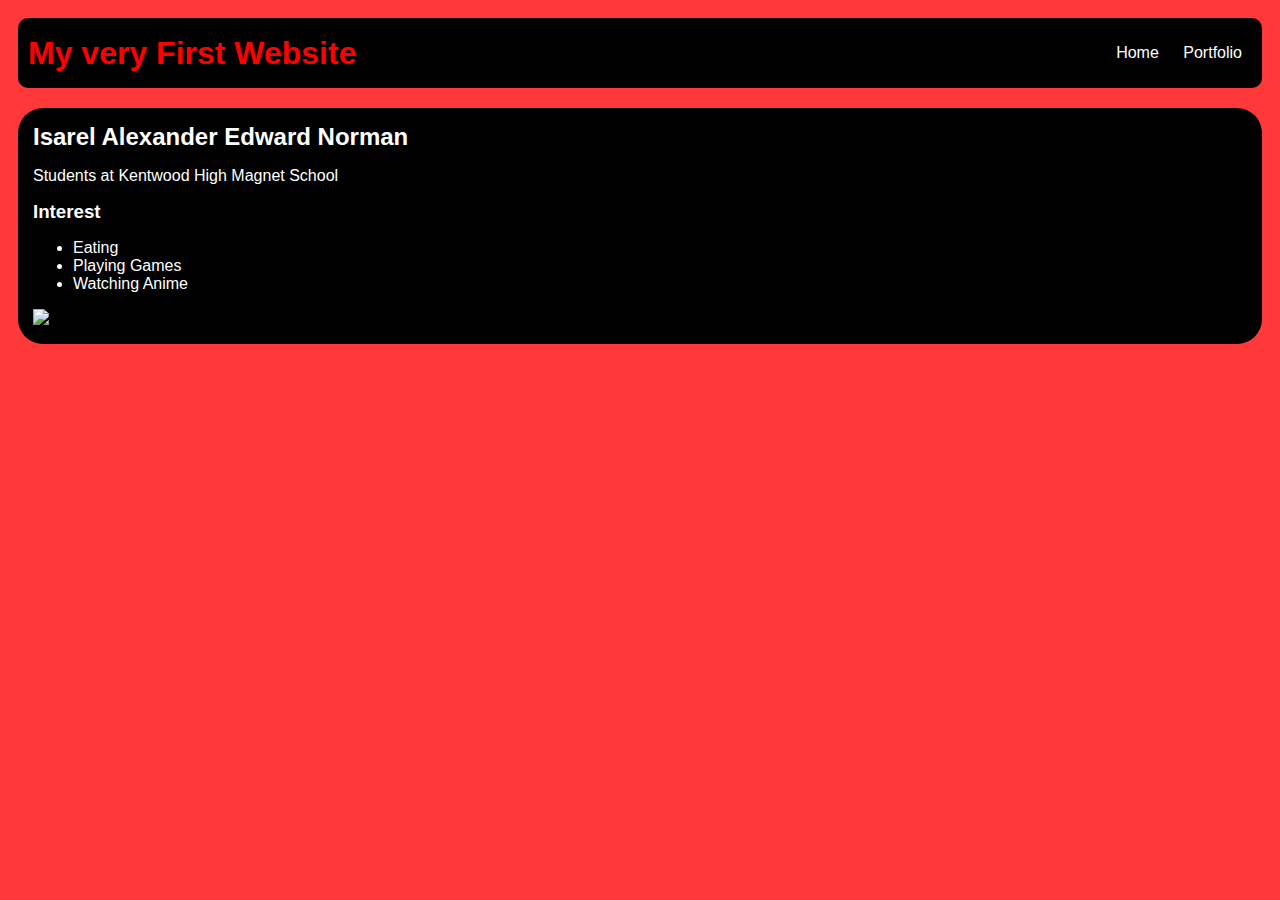
==== index.html @ 71778aa4 "add index.html and css files" ====
<!DOCTYPE HTML>
<html>

<head>
    <title> Izz </title>
    <link rel="stylesheet" href="style.css">
</head>

<body>
    <!--All Content goes here-->
    <div id="all-content">
        <nav>
            <h1>My very First Website</h1>
            <ul id="nav-li">
                <li Class="nav-li">
                    <a href="index.html"> Home </a>
                </li>
                <li Class="nav-li">
                    <a href="portfolio.html"> Portfolio </a>
                </li>
            </ul>
        </nav>
        <main>
            <!--Content Section-->
            <div class="content">
                <h2>Isarel Alexander Edward Norman</h2>
                <p>Students at Kentwood High Magnet School</p>
                <!-- Interests section -->
                <div id="Interest">
                    <h3>Interest</h3>
                    <ul>
                        <Li>Eating</Li>
                        <li>Playing Games</li>
                        <li>Watching Anime</li>
                    </ul>
                    <!-- Sidebar section -->
                    <div class="sidebar-img">
                        <img src="https://encrypted-tbn0.gstatic.com/images?q=tbn:ANd9GcTY7G1tgBzWsJ8o4C3MZYPL5OOocU44c6K0TAjQ2T9jP5iSAtEzpf9I3K9Pm5ezPs34Uk8:https://www.thecartoonpictures.com/data/media/30/homer_funny.gif&usqp=CAU"
                            </div>
                    </div>
                </div>
            </div>
        </main>
    </div>
</body>

</html>
---- style.css ----
body {
    background: rgba(255, 44, 44, 0.937);
    color: rgb(255, 255, 255);
    padding: 10px;
    font-family: arial;
    }
    #all-contents {
    max-width: 800px;
    margin: auto;
    border-radius: 20px
    }
    
    
    /* navigation menu */
    nav {
    background: rgb(0, 0, 0);
    margin: 0 auto;
    margin-bottom: 20px;
    display: flex;
    padding: 10px;
    border-radius: 10px;;
    }
    h1 {
    display: flex;
    align-items: center;
    color: rgb(255, 0, 0);
    flex: 1;
    margin: 0;
    }
    #nav-ul {
    list-style-image: none;
    }
    .nav-li {
    display: inline-block;
    padding: 0 10px;
    }
    a {
    text-decoration: none;
    color: #ffffff;
    }
    
    
    /* main container area beneath menu */
    main {
    background: rgb(0, 0, 0);
    display: flex;
    border-radius: 25px;
    }
    .sidebar {
    margin-right: 25px;
    padding: 10px;
    }
    .sidebar-img {
    width: 200px;
    }
    .content {
    flex: 1;
    padding: 15px;
    }
    
    
    /* portfolio styles */
    #interests {
    border: 4px rgb(0, 0, 0) ridge;
    padding: 8px;
    }
    h2, h3 {
    margin: 0px;
    }
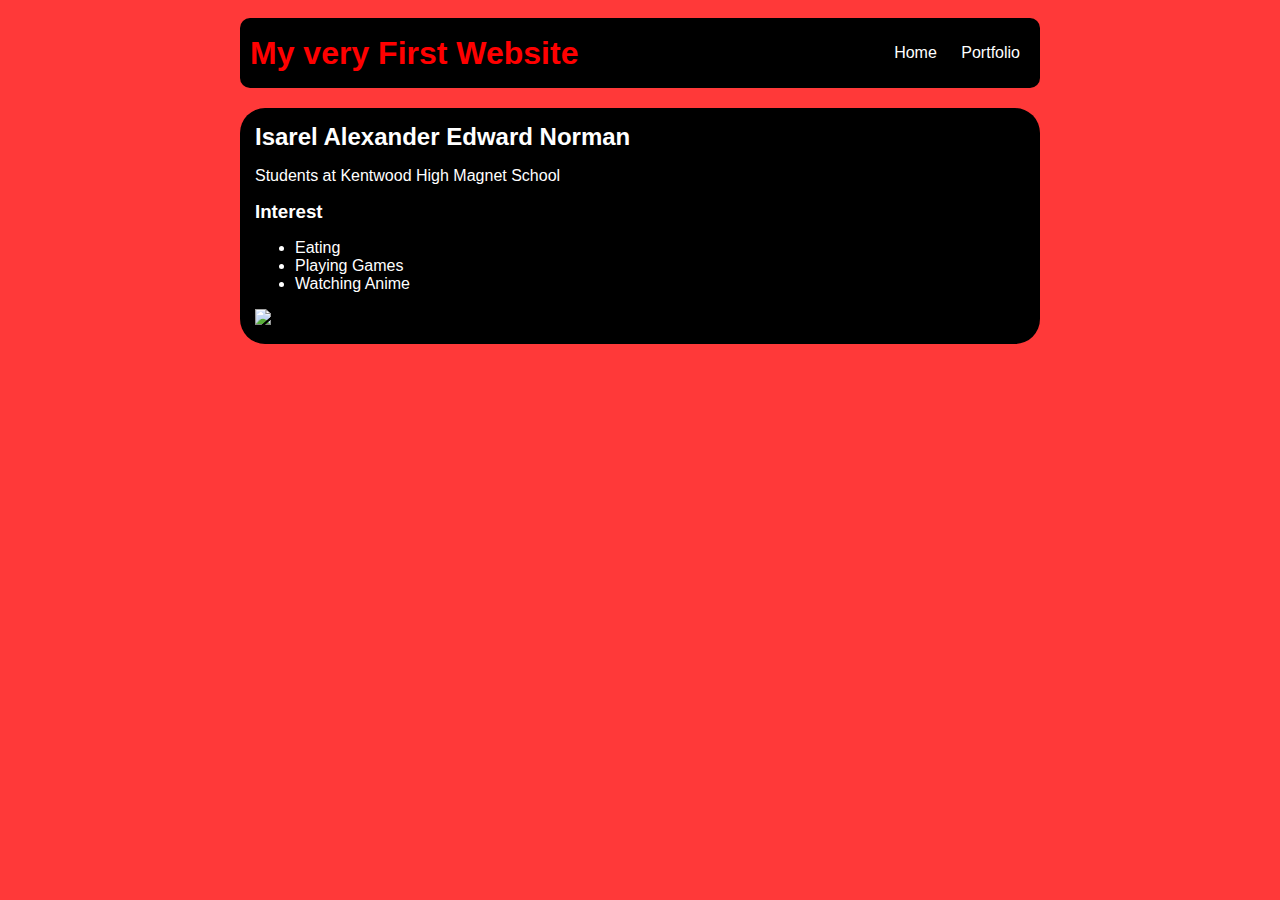
==== commit 33328d50: "add index.html and css  files" ====
--- a/index.html
+++ b/index.html
@@ -8,7 +8,7 @@
 
 <body>
     <!--All Content goes here-->
-    <div id="all-content">
+    <div id="all-contents">
         <nav>
             <h1>My very First Website</h1>
             <ul id="nav-li">
